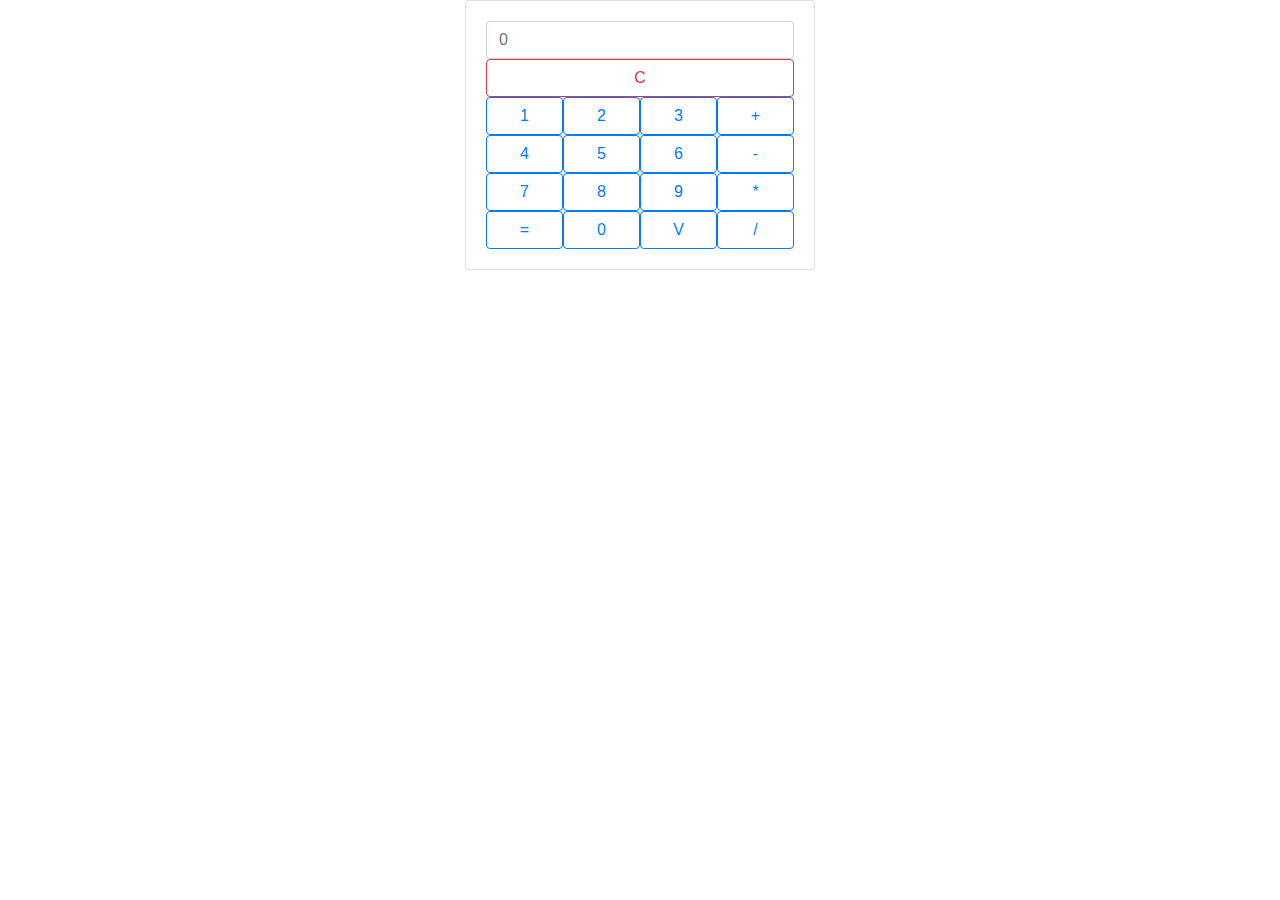
==== bjs/07_Number_and_string/index.html @ 208427fc "add button" ====
<!DOCTYPE html>
<html lang="en">

<head>
    <meta charset="UTF-8">
    <title>Калькулятор</title>
    <link rel="stylesheet" href="https://stackpath.bootstrapcdn.com/bootstrap/4.4.1/css/bootstrap.min.css"
        integrity="sha384-Vkoo8x4CGsO3+Hhxv8T/Q5PaXtkKtu6ug5TOeNV6gBiFeWPGFN9MuhOf23Q9Ifjh" crossorigin="anonymous">
    <link href="https://fonts.googleapis.com/css2?family=Share+Tech+Mono&display=swap" rel="stylesheet">
    <link rel="stylesheet" href="style.css" type="text/css" />
</head>

<body>
    <div class="container">
        <div class="row calc-row align-items-center">
            <div class="col col-md-4 offset-md-4">
                <div class="form-group">
                    <div class="card" id="calc">
                        <div class="card-body">
                            <input class="form-control input-window" id="inputWindow" value="" placeholder="0">
                            <div class="row no-gutters">
                                <div class="col">
                                    <button class="btn btn-outline-danger form-control" id="btn_clr">C</button>
                                </div>
                            </div>
                            <div class="row no-gutters">
                                <div class="col">
                                    <button class="btn btn-outline-primary form-control" id="btn_clr">1</button>
                                </div>

                                <div class="col">
                                    <button class="btn btn-outline-primary form-control" id="btn_clr">2</button>
                                </div>
                                <div class="col">
                                    <button class="btn btn-outline-primary form-control" id="btn_clr">3</button>
                                </div>
                                <div class="col">
                                    <button class="btn btn-outline-primary form-control" id="btn_clr">+</button>
                                </div>
                            </div>
                            <div class="row no-gutters">
                                <div class="col">
                                    <button class="btn btn-outline-primary form-control" id="btn_clr">4</button>
                                </div>

                                <div class="col">
                                    <button class="btn btn-outline-primary form-control" id="btn_clr">5</button>
                                </div>
                                <div class="col">
                                    <button class="btn btn-outline-primary form-control" id="btn_clr">6</button>
                                </div>
                                <div class="col">
                                    <button class="btn btn-outline-primary form-control" id="btn_clr">-</button>
                                </div>
                            </div>

                            <div class="row no-gutters">
                                <div class="col">
                                    <button class="btn btn-outline-primary form-control" id="btn_clr">7</button>
                                </div>
                                <div class="col">
                                    <button class="btn btn-outline-primary form-control" id="btn_clr">8</button>
                                </div>
                                <div class="col">
                                    <button class="btn btn-outline-primary form-control" id="btn_clr">9</button>
                                </div>
                                <div class="col">
                                    <button class="btn btn-outline-primary form-control" id="btn_clr">*</button>
                                </div>
                            </div>
                            <div class="row no-gutters">
                                <div class="col">
                                    <button class="btn btn-outline-primary form-control" id="btn_clr">=</button>
                                </div>
                                <div class="col">
                                    <button class="btn btn-outline-primary form-control" id="btn_clr">0</button>
                                </div>
                                <div class="col">
                                    <button class="btn btn-outline-primary form-control" id="btn_clr">V</button>
                                </div>
                                <div class="col">
                                    <button class="btn btn-outline-primary form-control" id="btn_clr">/</button>
                                </div>
                            </div>

                        </div>
                    </div>
                </div>
            </div>
        </div>
    </div>
    <script src="script.js"></script>
</body>

</html>
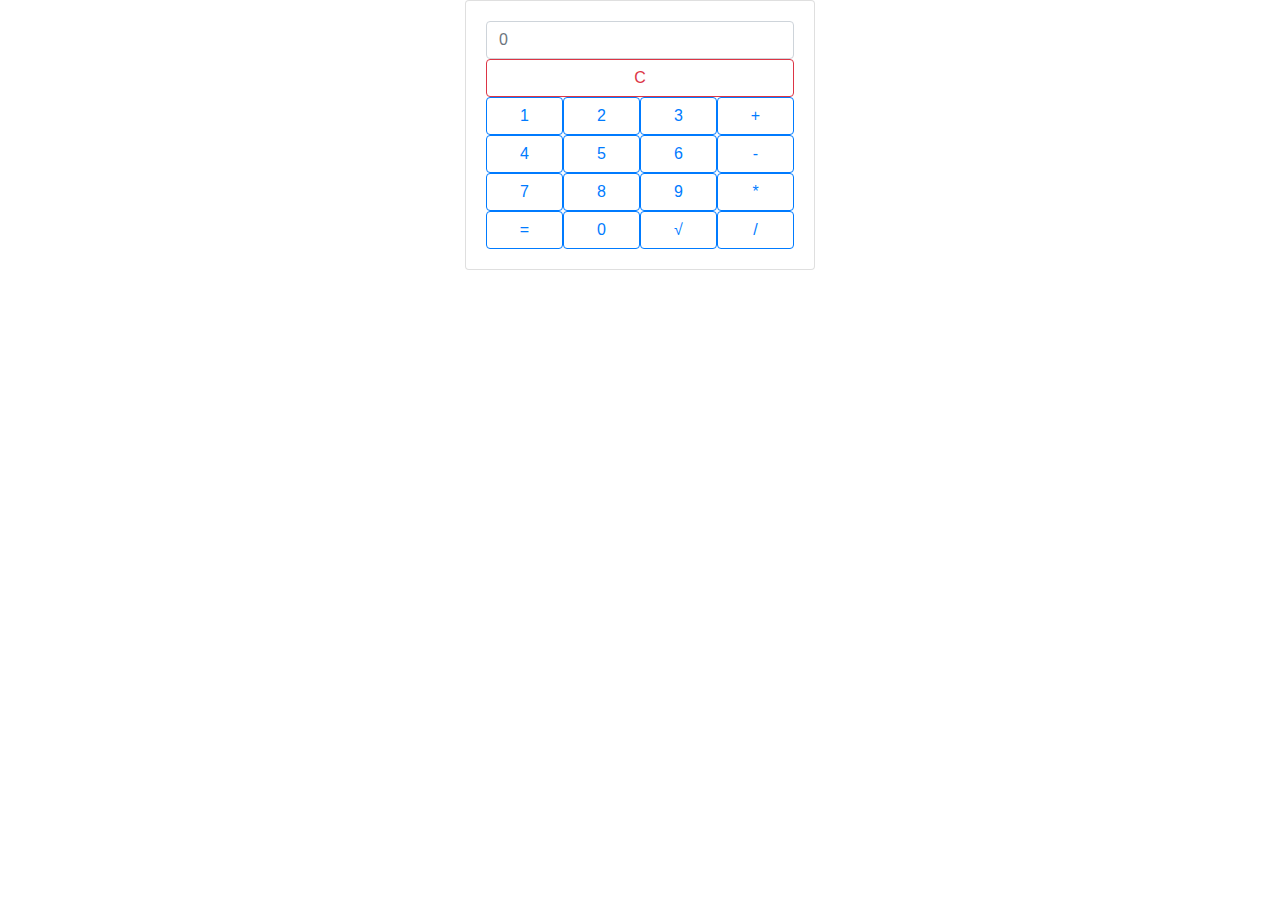
==== commit ba879aa1: "modify calc" ====
--- a/bjs/07_Number_and_string/index.html
+++ b/bjs/07_Number_and_string/index.html
@@ -25,61 +25,61 @@
                             </div>
                             <div class="row no-gutters">
                                 <div class="col">
-                                    <button class="btn btn-outline-primary form-control" id="btn_clr">1</button>
+                                    <button class="btn btn-outline-primary form-control" id="btn_1">1</button>
                                 </div>
 
                                 <div class="col">
-                                    <button class="btn btn-outline-primary form-control" id="btn_clr">2</button>
+                                    <button class="btn btn-outline-primary form-control" id="btn_2">2</button>
                                 </div>
                                 <div class="col">
-                                    <button class="btn btn-outline-primary form-control" id="btn_clr">3</button>
+                                    <button class="btn btn-outline-primary form-control" id="btn_3">3</button>
                                 </div>
                                 <div class="col">
-                                    <button class="btn btn-outline-primary form-control" id="btn_clr">+</button>
+                                    <button class="btn btn-outline-primary form-control" id="btn_sum">+</button>
                                 </div>
                             </div>
                             <div class="row no-gutters">
                                 <div class="col">
-                                    <button class="btn btn-outline-primary form-control" id="btn_clr">4</button>
+                                    <button class="btn btn-outline-primary form-control" id="btn_4">4</button>
                                 </div>
 
                                 <div class="col">
-                                    <button class="btn btn-outline-primary form-control" id="btn_clr">5</button>
+                                    <button class="btn btn-outline-primary form-control" id="btn_5">5</button>
                                 </div>
                                 <div class="col">
-                                    <button class="btn btn-outline-primary form-control" id="btn_clr">6</button>
+                                    <button class="btn btn-outline-primary form-control" id="btn_6">6</button>
                                 </div>
                                 <div class="col">
-                                    <button class="btn btn-outline-primary form-control" id="btn_clr">-</button>
+                                    <button class="btn btn-outline-primary form-control" id="btn_def">-</button>
                                 </div>
                             </div>
 
                             <div class="row no-gutters">
                                 <div class="col">
-                                    <button class="btn btn-outline-primary form-control" id="btn_clr">7</button>
+                                    <button class="btn btn-outline-primary form-control" id="btn_7">7</button>
                                 </div>
                                 <div class="col">
-                                    <button class="btn btn-outline-primary form-control" id="btn_clr">8</button>
+                                    <button class="btn btn-outline-primary form-control" id="btn_8">8</button>
                                 </div>
                                 <div class="col">
-                                    <button class="btn btn-outline-primary form-control" id="btn_clr">9</button>
+                                    <button class="btn btn-outline-primary form-control" id="btn_9">9</button>
                                 </div>
                                 <div class="col">
-                                    <button class="btn btn-outline-primary form-control" id="btn_clr">*</button>
+                                    <button class="btn btn-outline-primary form-control" id="btn_mult">*</button>
                                 </div>
                             </div>
                             <div class="row no-gutters">
                                 <div class="col">
-                                    <button class="btn btn-outline-primary form-control" id="btn_clr">=</button>
+                                    <button class="btn btn-outline-primary form-control" id="btn_calc">=</button>
                                 </div>
                                 <div class="col">
-                                    <button class="btn btn-outline-primary form-control" id="btn_clr">0</button>
+                                    <button class="btn btn-outline-primary form-control" id="btn_0">0</button>
                                 </div>
                                 <div class="col">
-                                    <button class="btn btn-outline-primary form-control" id="btn_clr">V</button>
+                                    <button class="btn btn-outline-primary form-control" id="btn_sqr">&radic;</button>
                                 </div>
                                 <div class="col">
-                                    <button class="btn btn-outline-primary form-control" id="btn_clr">/</button>
+                                    <button class="btn btn-outline-primary form-control" id="btn_div">/</button>
                                 </div>
                             </div>
 
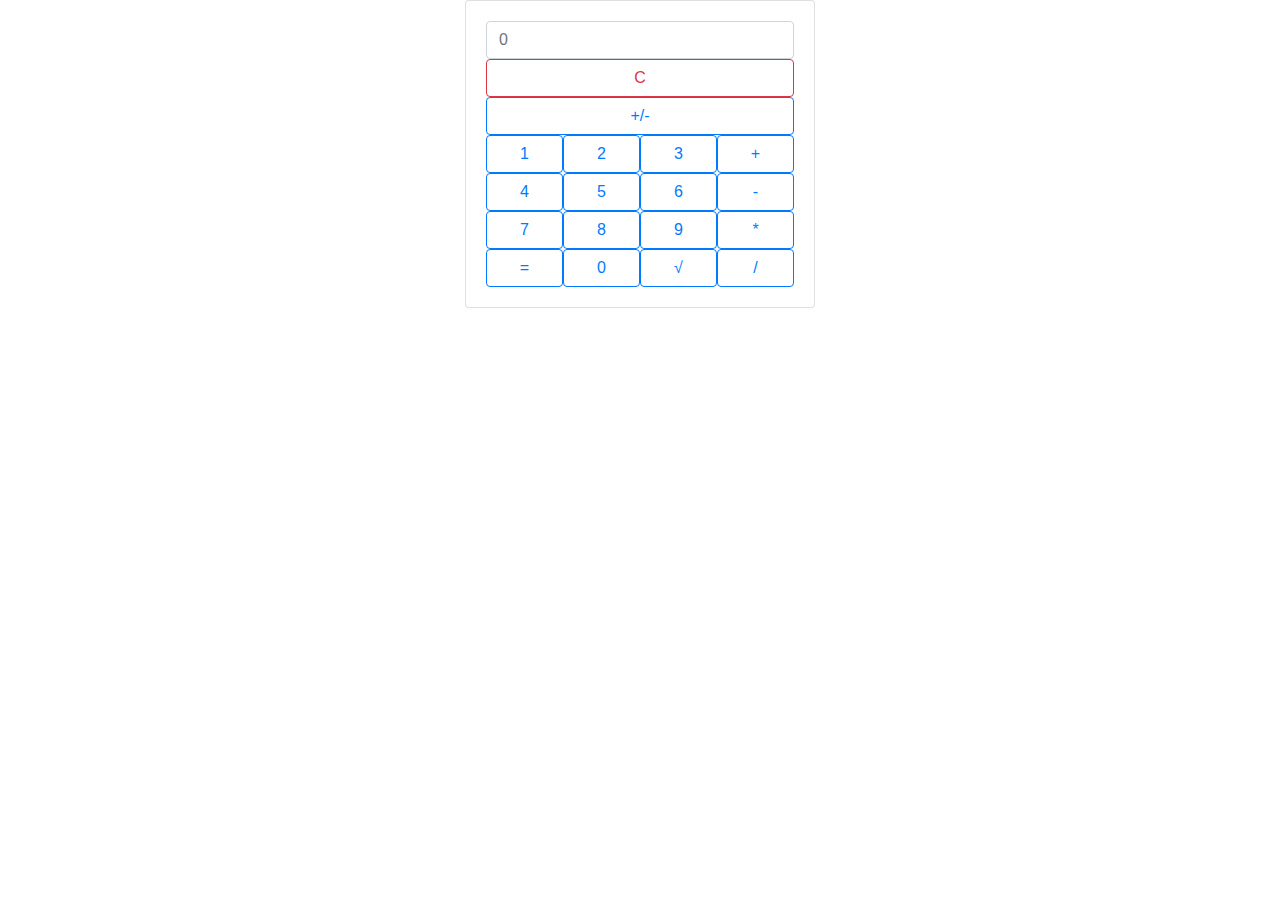
==== commit cc078e39: "add UMinus" ====
--- a/bjs/07_Number_and_string/index.html
+++ b/bjs/07_Number_and_string/index.html
@@ -21,6 +21,11 @@
                             <div class="row no-gutters">
                                 <div class="col">
                                     <button class="btn btn-outline-danger form-control" id="btn_clr">C</button>
+                                </div>
+                            </div>
+                            <div class="row no-gutters">
+                                <div class="col">
+                                    <button class="btn btn-outline-primary form-control" id="btn_u_def">+/-</button>
                                 </div>
                             </div>
                             <div class="row no-gutters">
